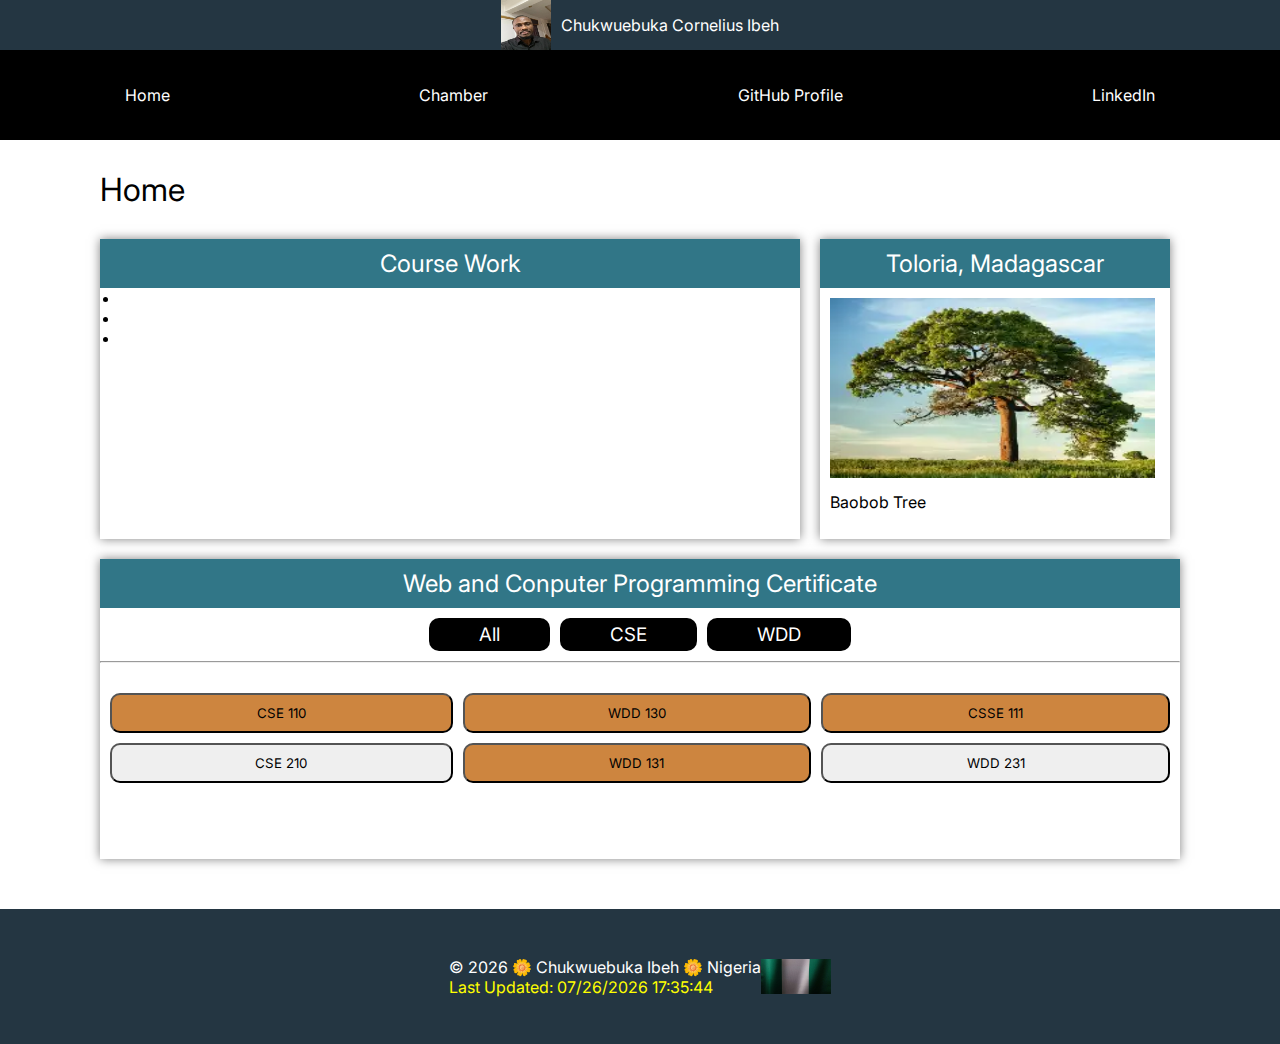
==== index.html @ c2014194 "first commit" ====
<!DOCTYPE html>
<html lang="en">

<head>
  <meta charset="UTF-8">
  <meta name="viewport" content="width=device-width, initial-scale=1.0">
  <meta name="description" content="WDD 231 - Front End Web Development">
  <meta name="keywords" content="HTML, CSS, JavaScript">
  <meta name="author" content="Chukwuebuka Ibeh">
  <link rel="stylesheet" href="styles/index.css">
  <link rel="stylesheet" href="styles/small-screen.css">
  <script src="https://code.jquery.com/jquery-3.7.1.min.js"
    integrity="sha256-/JqT3SQfawRcv/BIHPThkBvs0OEvtFFmqPF/lYI/Cxo=" crossorigin="anonymous"></script>
  <!-- google fonts -->
  <link rel="preconnect" href="https://fonts.googleapis.com">
  <link rel="preconnect" href="https://fonts.gstatic.com" crossorigin>
  <link
    href="https://fonts.googleapis.com/css2?family=Inter:ital,opsz,wght@0,14..32,100..900;1,14..32,100..900&family=Open+Sans:ital,wght@0,300..800;1,300..800&display=swap"
    rel="stylesheet">
  <script src="scripts/getdates.js" defer></script>
  <title>Ibeh Chukwuebuka - WDD 231</title>
</head>

<body>
  <header>
    <div class="top-nav">
      <img src="images/me.webp" alt="profile picture" loading="lazy">
      <span>Chukwuebuka Cornelius Ibeh</span>
      <div id="menu-icon"></div>
    </div>
    <nav>
      <a href="#">Home</a>
      <a href="#">Chamber</a>
      <a href="#">GitHub Profile</a>
      <a href="https://www.linkedin.com/in/chukwuebuka-ibeh-2a7312239/" target="_blank">LinkedIn</a>
    </nav>
  </header>
  <main>
    <h1>Home</h1>
  </main>
  <section class="container">
    <section class="first-section">
      <h2>Course Work</h2>
      <ul>
        <li></li>
        <li></li>
        <li></li>
      </ul>
    </section>
    <section class="sec-section">
      <h2>Toloria, Madagascar</h2>
      <figure>
        <img src="images/tree.webp" alt="Tree image">
        <figcaption>Baobob Tree</figcaption>
      </figure>
    </section>
    <section class="third-section">
      <h2>Web and Conputer Programming Certificate</h2>
      <div class="top-header">
        <h3>All</h3>
        <h3>CSE</h3>
        <h3>WDD</h3>
      </div>
      <hr>
      <div class="course-work">
        <button class="btn-active">CSE 110</button>
        <button class="btn-active">WDD 130</button>
        <button class="btn-active">CSSE 111</button>
        <button class="btn-unactive">CSE 210</button>
        <button class="btn-active">WDD 131</button>
        <button class="btn-unactive">WDD 231</button>
      </div>
    </section>
  </section>
  <footer>
    <div>
      <p>&copy; <span id="currentyear"></span> &#127804; Chukwuebuka Ibeh &#127804; Nigeria</p>
      <p>Last Updated: <span id="lastModified"></span></p>
    </div>
    <img src="images/flag.jpg" alt="Nigerian Flag">
  </footer>
</body>

</html>
---- styles/index.css ----
:root {
  --header-bg-color: #243642;
  --nav-bg-color: #000;
  --white: #fff;
  --nav-size: 1rem;
  --section-header-bg-color: rgb(49, 118, 135);
  --btn-bg-color: peru;
}

* {
  margin: 0;
  padding: 0;
  box-sizing: border-box;
  font-family: "Inter", sans-serif;
  font-optical-sizing: auto;
  font-weight: 400;
  font-style: normal;
}

body {
  background-color: var(--white);
  box-sizing: border-box;
}

header {
  width: 100%;
}

header .top-nav {
  position: relative;
  display: flex;
  justify-content: center;
  align-items: center;
  gap: 10px;
  background-color: var(--header-bg-color);
  color: var(--white);
}

header div img {
  width: 50px;
  height: 50px;
}

header #menu-icon {
  position: absolute;
  cursor: pointer;
  right: 10px;
  display: none;
}

header #menu-icon::before {
  content: "☰";
}

header nav {
  background-color: var(--nav-bg-color);
  height: 10vh;
  display: flex;
  justify-content: space-around;
  align-items: center;
}

nav a {
  color: var(--white);
  font-size: var(--nav-size);
  text-decoration: none;
}

nav a:hover {
  color: yellow;
  transition: all ease-in-out 0.5s;
}

main,
.container {
  margin: 30px 100px;
}

.container {
  display: grid;
  grid-template-columns: 1fr 1fr;
  gap: 20px;
}

.first-section {
  background-color: var(--white);
  box-shadow: 0 0 10px rgba(0, 0, 0, 0.5);
  width: 700px;
  height: 300px;
}

.first-section h2 {
  background-color: var(--section-header-bg-color);
  padding: 10px 10px;
  color: var(--white);
  text-align: center;
}

.first-section ul {
  margin-left: 20px;
}

.sec-section {
  background-color: var(--white);
  box-shadow: 0 0 10px rgba(0, 0, 0, 0.5);
  width: 350px;
  height: 300px;
}

.sec-section h2 {
  background-color: var(--section-header-bg-color);
  padding: 10px 10px;
  color: var(--white);
  text-align: center;
}

.sec-section img {
  width: 345px;
  height: 200px;
  padding: 10px;
}

.sec-section figcaption {
  padding-left: 10px;
}

.third-section {
  background-color: var(--white);
  box-shadow: 0 0 10px rgba(0, 0, 0, 0.5);
  height: 300px;
  grid-column: 1/3;
}

.third-section h2 {
  background-color: var(--section-header-bg-color);
  padding: 10px 10px;
  color: var(--white);
  text-align: center;
}

.top-header {
  display: flex;
  color: var(--white);
  gap: 10px;
  justify-content: center;
  padding-top: 10px;
}

.top-header h3 {
  background-color: var(--nav-bg-color);
  border-radius: 10px;
  padding: 5px 50px;
  gap: 10px;
}

.third-section hr {
  position: relative;
  margin-top: 10px;
}

.third-section .course-work {
  margin-top: 20px;
  display: grid;
  grid-template-columns: repeat(3, auto);
  gap: 10px;
  padding: 10px;
}

.course-work .btn-active {
  background-color: var(--btn-bg-color);
  padding: 10px;
  border-radius: 10px;
}

.course-work .btn-unactive {
  padding: 10px;
  border-radius: 10px;
}

footer {
  background-color: var(--header-bg-color);
  margin-top: 50px;
  height: 15vh;
  color: #fff;
  display: flex;
  justify-content: center;
  place-items: center;
  ;
  align-items: center;
}

footer p:last-child {
  color: yellow;
}

footer img {
  width: 70px;
  height: 35px;
}
---- styles/small-screen.css ----
@media screen and (max-width: 991px) {
  header #menu-icon {
    display: block;
  }

  header nav {
    display: block;
    background-image: linear-gradient(rgba(0, 0, 0, 0.5), rgba(0, 0, 0, 0.5));
    height: 60vh;
    width: 100%;
    position: fixed;
    z-index: 1;
    left: -100%;
  }

  nav a {
    display: block;
    line-height: 50px;
    padding-left: 10px;
  }

  nav.show {
    left: 0;
  }

  main,
  .container {
    margin: 10px;
  }

  .container {
    display: flex;
    flex-direction: column;
    gap: 0;
  }

  .first-section,
  .sec-section,
  .third-section {
    width: 100%;
  }

  .third-section {
    height: 80vh;

  }

  .sec-section img {
    width: 100%;
  }

  .top-header h3 {
    padding: 5px 20px;
  }

  .third-section .course-work {
    display: flex;
    flex-direction: column;
  }

  footer {
    display: flex;
    flex-direction: column;
    justify-content: center;
    align-items: center;
  }
}

@media screen and (width: 375px) {
  .third-section {
    height: 90vh;
  }
}

@media (width: 1024px) {
  header #menu-icon {
    display: block;
  }

  header nav {
    display: block;
    background-image: linear-gradient(rgba(0, 0, 0, 0.5), rgba(0, 0, 0, 0.5));
    height: 60vh;
    width: 100%;
    position: fixed;
    z-index: 1;
    left: -100%;
  }

  nav a {
    display: block;
    line-height: 50px;
    padding-left: 10px;
  }

  nav.show {
    left: 0;
  }

  main,
  .container {
    margin: 10px;
  }

  .first-section {
    width: 100%;
  }

  .sec-section {
    width: 100%;
  }

  .sec-section img {
    width: 100%;
  }
}
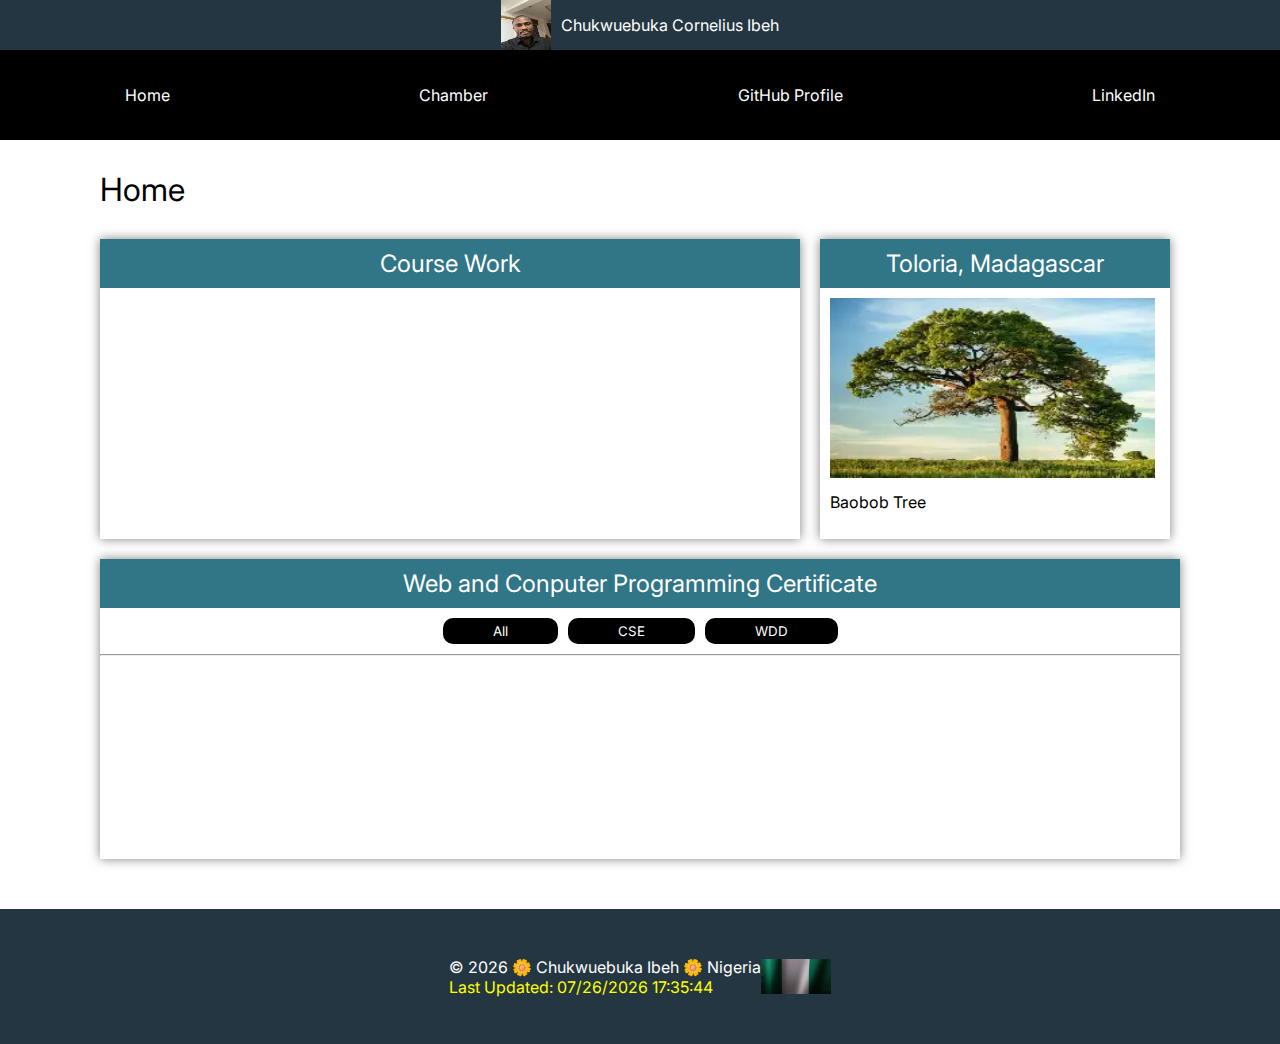
==== commit e83cc596: "quick-js-fix" ====
--- a/index.html
+++ b/index.html
@@ -4,7 +4,7 @@
 <head>
   <meta charset="UTF-8">
   <meta name="viewport" content="width=device-width, initial-scale=1.0">
-  <meta name="description" content="WDD 231 - Front End Web Development">
+  <meta name="description" content="WDD 231 - FrontEnd Web Development, Chamber of Commerce">
   <meta name="keywords" content="HTML, CSS, JavaScript">
   <meta name="author" content="Chukwuebuka Ibeh">
   <link rel="stylesheet" href="styles/index.css">
@@ -15,9 +15,9 @@
   <link rel="preconnect" href="https://fonts.googleapis.com">
   <link rel="preconnect" href="https://fonts.gstatic.com" crossorigin>
   <link
-    href="https://fonts.googleapis.com/css2?family=Inter:ital,opsz,wght@0,14..32,100..900;1,14..32,100..900&family=Open+Sans:ital,wght@0,300..800;1,300..800&display=swap"
+    href="https://fonts.googleapis.com/css2?family=Inter:ital,opsz,wght@0,14..32,100..900;1,14..32,100..900&display=swap"
     rel="stylesheet">
-  <script src="scripts/getdates.js" defer></script>
+  <script src="scripts/app.js" defer></script>
   <title>Ibeh Chukwuebuka - WDD 231</title>
 </head>
 
@@ -41,11 +41,7 @@
   <section class="container">
     <section class="first-section">
       <h2>Course Work</h2>
-      <ul>
-        <li></li>
-        <li></li>
-        <li></li>
-      </ul>
+      <ul id="course-credit"></ul>
     </section>
     <section class="sec-section">
       <h2>Toloria, Madagascar</h2>
@@ -57,18 +53,13 @@
     <section class="third-section">
       <h2>Web and Conputer Programming Certificate</h2>
       <div class="top-header">
-        <h3>All</h3>
-        <h3>CSE</h3>
-        <h3>WDD</h3>
+        <button id="all-courses">All</button>
+        <button id="cse-courses">CSE</button>
+        <button id="wdd-courses">WDD</button>
       </div>
       <hr>
       <div class="course-work">
-        <button class="btn-active">CSE 110</button>
-        <button class="btn-active">WDD 130</button>
-        <button class="btn-active">CSSE 111</button>
-        <button class="btn-unactive">CSE 210</button>
-        <button class="btn-active">WDD 131</button>
-        <button class="btn-unactive">WDD 231</button>
+        <ul id="course-list"></ul>
       </div>
     </section>
   </section>
--- a/styles/index.css
+++ b/styles/index.css
@@ -4,7 +4,7 @@
   --white: #fff;
   --nav-size: 1rem;
   --section-header-bg-color: rgb(49, 118, 135);
-  --btn-bg-color: peru;
+  /* --btn-bg-color: peru; */
 }
 
 * {
@@ -12,7 +12,6 @@
   padding: 0;
   box-sizing: border-box;
   font-family: "Inter", sans-serif;
-  font-optical-sizing: auto;
   font-weight: 400;
   font-style: normal;
 }
@@ -146,11 +145,13 @@
   padding-top: 10px;
 }
 
-.top-header h3 {
+.top-header button {
   background-color: var(--nav-bg-color);
+  color: var(--white);
   border-radius: 10px;
   padding: 5px 50px;
   gap: 10px;
+  border: none;
 }
 
 .third-section hr {
@@ -158,24 +159,31 @@
   margin-top: 10px;
 }
 
-.third-section .course-work {
+.course-work #course-list {
   margin-top: 20px;
   display: grid;
   grid-template-columns: repeat(3, auto);
   gap: 10px;
   padding: 10px;
-}
-
-.course-work .btn-active {
-  background-color: var(--btn-bg-color);
+  list-style: none;
+}
+
+#course-list .completed {
+  background-color: var(--header-bg-color);
   padding: 10px;
   border-radius: 10px;
-}
-
-.course-work .btn-unactive {
-  padding: 10px;
+  text-align: center;
+  color: var(--white);
+}
+
+#course-list .not-completed {
+  background-color: var(--nav-bg-color);
   border-radius: 10px;
-}
+  text-align: center;
+  padding: 10px;
+  color: var(--white);
+}
+
 
 footer {
   background-color: var(--header-bg-color);
